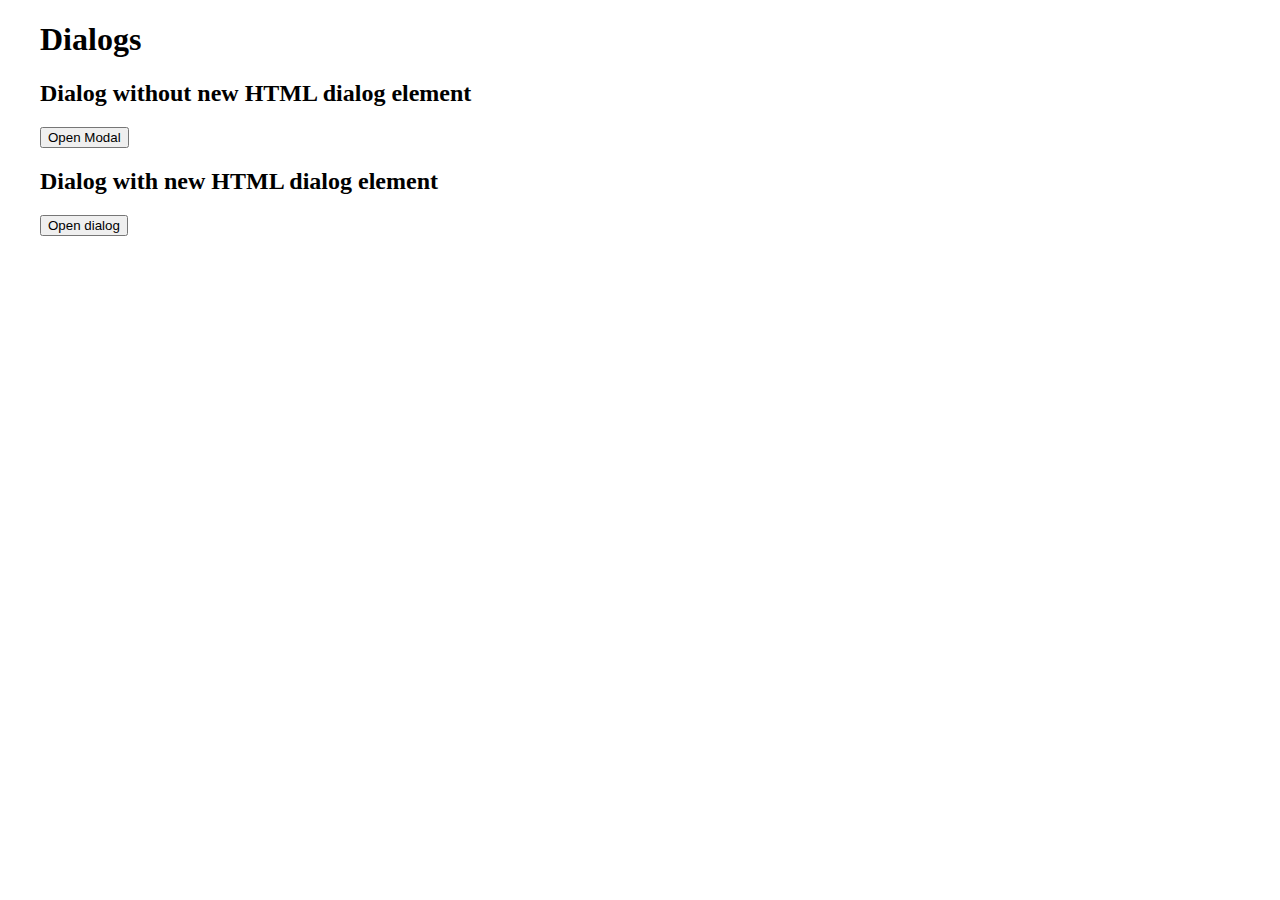
==== dialogs.html @ 304f7f7f "Added dialogs page" ====
<!DOCTYPE html>
<html lang="en">
<head>
  <meta charset="UTF-8">
  <meta name="viewport" content="width=device-width, initial-scale=1.0">
  <link rel="stylesheet" href="./styles.css">
  <script src="./dialogs.js" defer></script>
  <title>Accessible Component Playground - Dialogs</title>
</head>
<body>
  <main>  
    <h1>Dialogs</h1>
    <section>
      <h2>Dialog without new HTML dialog element</h2>
      <button type="button" id="openModal">Open Modal</button>
    </section>

    <section>
      <h2>Dialog with new HTML dialog element</h2>
      <button id="openDialogBtn">Open dialog</button>
      <dialog id="dialog">
        <h2>This is a heading</h2>
        <p>This is some placeholder text within the dialog.</p>
        <button type="button" id="cancelDialogBtn">Cancel</button>
      </dialog>
    </section>
</main>

<!-- This modal dialog sits outside of the main content so that the inert property can be applied when opened-->
<div class="modalBackground hidden"></div>
<div role="dialog" id="modal" aria-labelledby="modal_heading" class="hidden" tabindex="-1">
  <h2 id="modal_heading">This is a heading</h2>
  <p>This is some placeholder text within the modal.</p>
  <button type="button" id="cancelModalBtn">Cancel</button>
</div>
</body>
</html>
---- styles.css ----
body {
  margin: 0;
  padding: 0;
  box-sizing: border-box;
}

main {
  max-width: 1200px;
  margin: auto;
}

.hidden {
  display: none;
}
/* Dialogs page */

/* Dialog 1 - without dialog element*/
[role="dialog"] {
  position: absolute;
  padding: 15px;
  border: 1px solid #000;
  background-color: #fff;
  min-width: 300px;
  top: 50vh;
  left: 50vw; 
  transform: translateX(-50%) translateY(-50%); 
  overflow: hidden;
  box-shadow: 0 19px 38px rgb(0 0 0 / 12%), 0 15px 12px rgb(0 0 0 / 22%);
  }


.modalBackground {
  position: fixed;
  top: 0;
  right: 0;
  bottom: 0;
  left: 0;
  background: rgb(0 0 0 / 70%);
}

/* Dialog 2 - with new dialog element*/
dialog::backdrop {
  background: rgb(0 0 0 / 70%);
}

dialog {
  border: 1px solid #000;
  box-shadow: 0 19px 38px rgb(0 0 0 / 12%), 0 15px 12px rgb(0 0 0 / 22%);
}
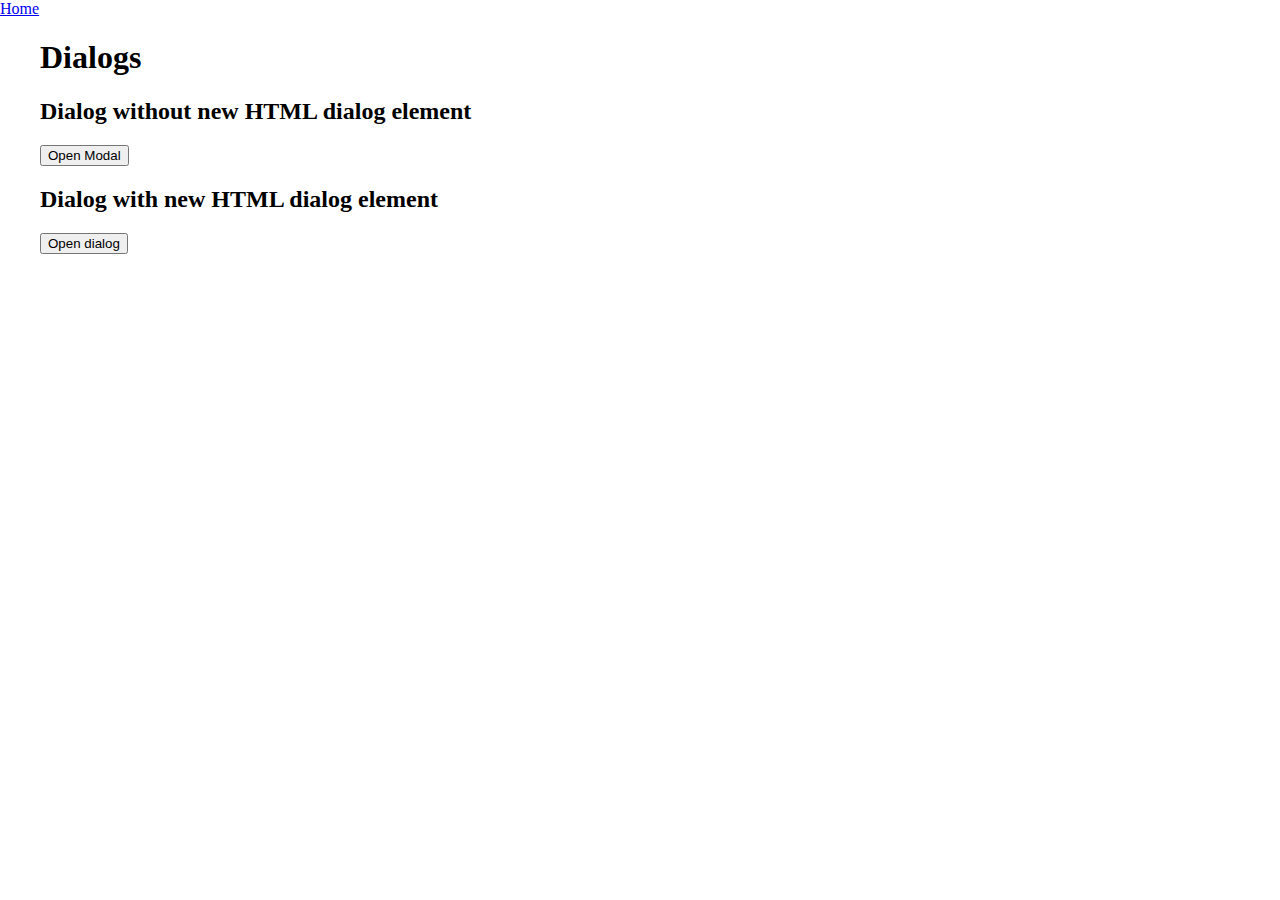
==== commit 6b56e6a4: "Add links between pages" ====
--- a/dialogs.html
+++ b/dialogs.html
@@ -8,6 +8,11 @@
   <title>Accessible Component Playground - Dialogs</title>
 </head>
 <body>
+  <header>
+    <nav>
+      <a href="./home.html">Home</a>
+    </nav>
+  </header>
   <main>  
     <h1>Dialogs</h1>
     <section>
